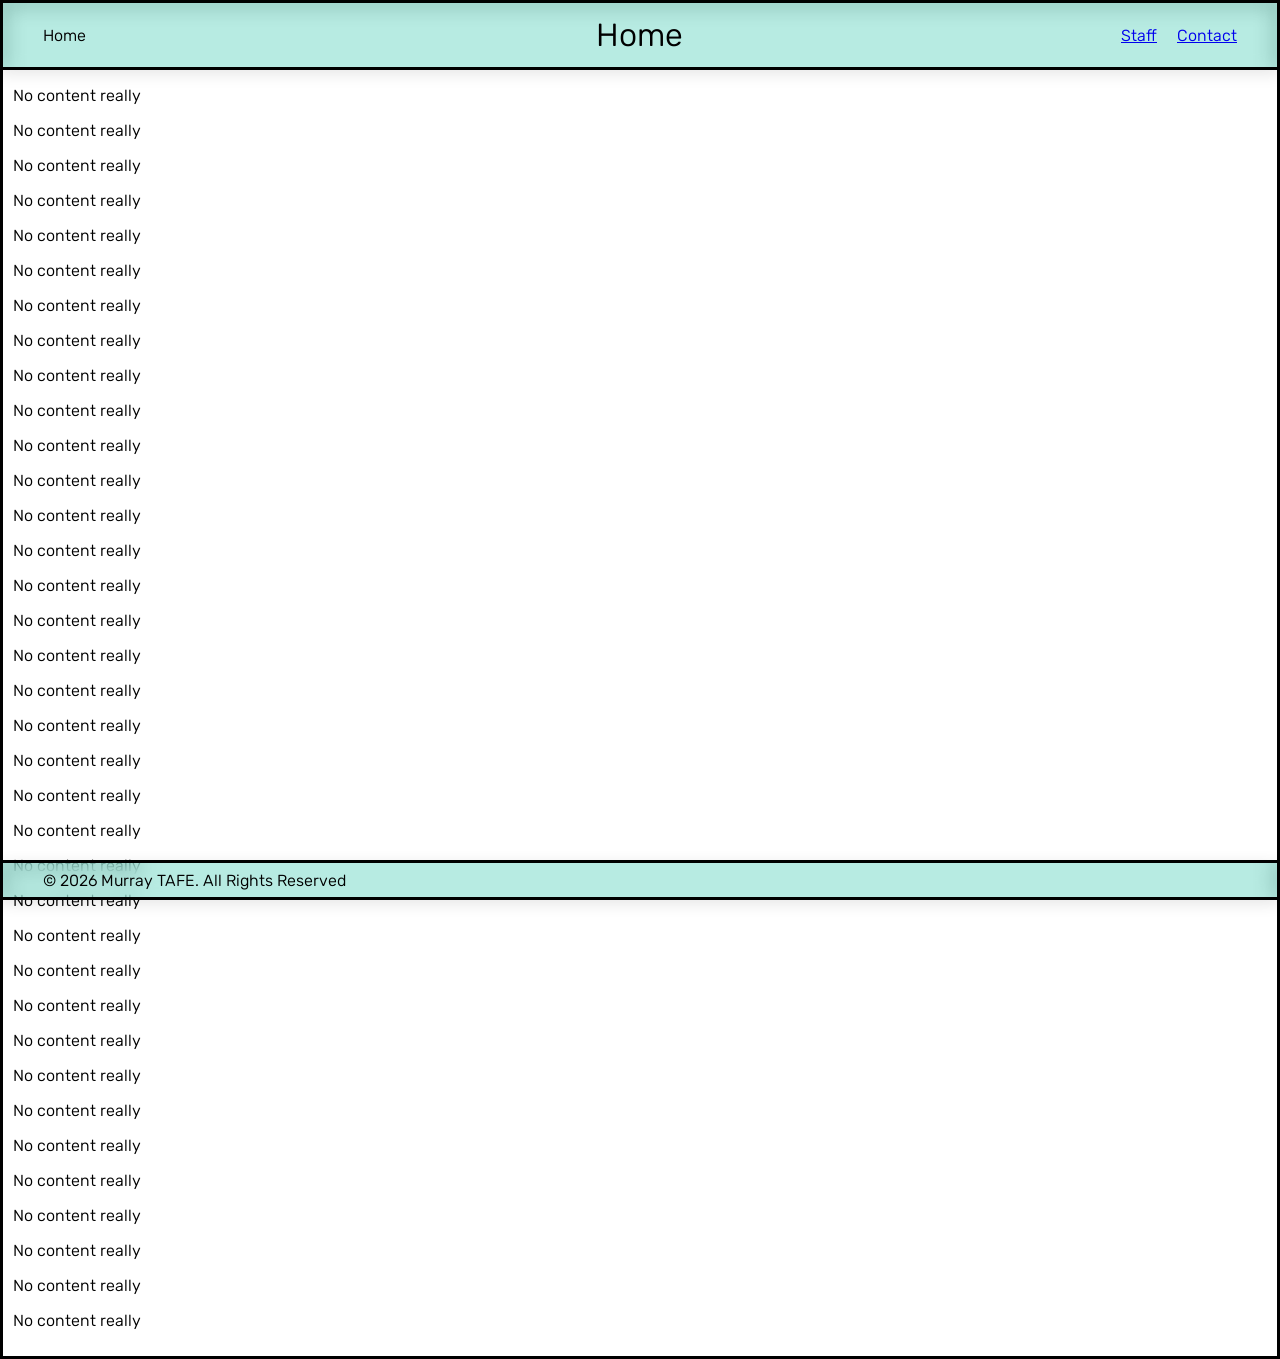
==== Website/index.html @ 7ca85943 "Add files via upload" ====
<!DOCTYPE html>

<html lang= "en">
  <head>
    <meta charset= "UTF-8">
    <meta name= "viewport" content= "width=device-width, initial-scale=1.0">
    <link rel= "stylesheet" href= "styles/styles.css">
    
    <link rel= "preconnect" href= "https://fonts.googleapis.com">
    <link rel= "preconnect" href= "https://fonts.gstatic.com" crossorigin>
    <link href= "https://fonts.googleapis.com/css2?family=Rubik:ital,wght@0,300..900;1,300..900&display=swap" rel= "stylesheet">
    
    <link rel= "icon" type= "image/x-icon" href= "images/pager-solid.png">

    <title>Web Page</title>  
  </head>
  <body>
    <header class= "floating-header">
      <div class= "header-left">
        <a>Home</a>
        
      </div>
      <div class= "header-center">
        <nav class= "nav-links">
          <p>Home</p>
        </nav>
      </div>
      
      <div class= "header-right">
        <a href= "staff.html">Staff</a>
        <a href= "contact.html">Contact</a>
      </div>
    </header>

    <main>
      <br><br><br>

      <p>No content really</p>
      <p>No content really</p>
      <p>No content really</p>
      <p>No content really</p>
      <p>No content really</p>
      <p>No content really</p>
      <p>No content really</p>
      <p>No content really</p>
      <p>No content really</p>
      <p>No content really</p>
      <p>No content really</p>
      <p>No content really</p>
      <p>No content really</p>
      <p>No content really</p>
      <p>No content really</p>
      <p>No content really</p>
      <p>No content really</p>
      <p>No content really</p>
      <p>No content really</p>
      <p>No content really</p>
      <p>No content really</p>
      <p>No content really</p>
      <p>No content really</p>
      <p>No content really</p>
      <p>No content really</p>
      <p>No content really</p>
      <p>No content really</p>
      <p>No content really</p>
      <p>No content really</p>
      <p>No content really</p>
      <p>No content really</p>
      <p>No content really</p>
      <p>No content really</p>
      <p>No content really</p>
      <p>No content really</p>
      <p>No content really</p>
      
    </main>

    <footer class= "floating-footer">
      <div class= "footer-left">
        <a>© 2026 Murray TAFE. All Rights Reserved</a>
      </div> 
    </footer>
  </body>

</html>
---- Website/styles/styles.css ----
/* Reset defaults and ensure the body fills the viewport */
html, body {
    margin: 0;
    
}

body {
    display: flex;
    flex-direction: column;
    padding: 10px;
    min-height: 100vh;
    min-height: 100svh;
    border-style: solid;
}

* {
  box-sizing: border-box;
  font-family: "Rubik", sans-serif;
  font-optical-sizing: auto;
  font-weight: 350;
  font-style: normal;
}

.floating-header {
  position: fixed;
  top: 0;
  left: 50%;
  transform: translateX(-50%);
  z-index: 1000;
  width: 100%;
  min-height: 70px;
  padding: 0 20px;
  display: flex;
  justify-content: space-between;
  align-items: center;
  flex-wrap: wrap;
  background-color: rgba(33, 192, 165, 0.322);
  backdrop-filter: blur(10px);
  border-radius: 0;
  border-style: solid;
  box-shadow: 0 4px 15px rgba(0, 0, 0, 0.1);
  min-width: 800px;
}

.floating-footer {
  position: fixed;
  bottom: 0;
  left: 50%;
  transform: translateX(-50%);
  z-index: 1000;
  width: 100%;
  min-height: 40px;
  padding: 0 20px;
  display: flex;
  justify-content: space-between;
  align-items: center;
  background-color: rgba(33, 192, 165, 0.322);
  backdrop-filter: blur(10px);
  border-style: solid;
  box-shadow: 0 4px 15px rgba(0, 0, 0, 0.1);
}

main {
    flex: 1;
}

.header-left, .header-center, .header-right, .footer-left{
  display: flex;
  align-items: center;
}

.header-center{
     position:fixed;
     left:50%;
     transform: translateX(-50%);
     display: inline-flex;
     flex-direction: column;
     align-items: center;
     justify-content: center;
     font-size:32px;
}

.header-right {
  gap: 20px;
  padding-right: 20px; 
}

.header-left {
  padding-left: 20px; 
}

.footer-left {
  padding-left: 20px;
}

.align-top-textarea {
  vertical-align: top;
  margin-bottom:auto;
}

.text-input{
  width: auto;
  width:100%;
}

textarea {
  /*position:relative;*/
  
  height: 400px; /* Fixed pixel height */
  width: auto;
  width:100%;
  resize: none;
}

.form-row {
  display: flex;
  align-items: center;
  justify-items: center;
  vertical-align: top;
  padding-bottom: 20px;
}

label {
  width: 150px;       /* Fixed width for label consistency */
  text-align: right;   /* Left aligns the text inside the label */
  padding-right: 20px;
}

.text-control {
  margin-left: auto;
  width: 200px;
}
.button-control{
  display: block;
  margin: 0 auto;
}
@media screen and (min-width:800px) {


}
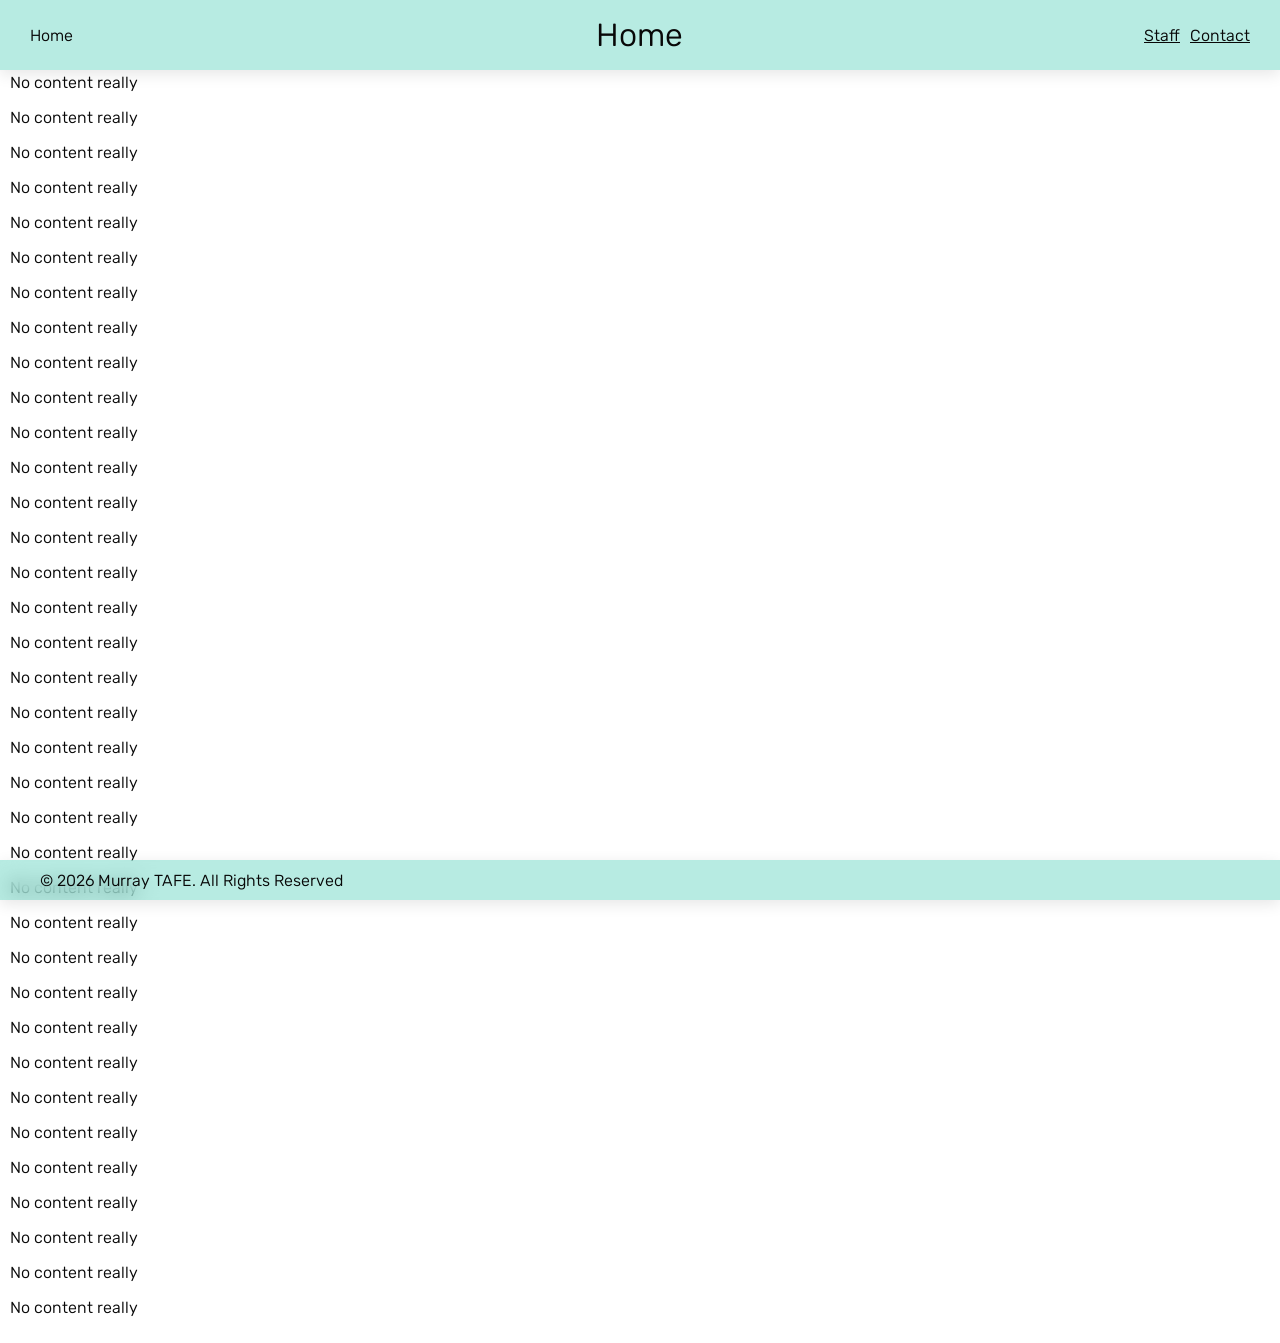
==== commit 04bf3121: "Add files via upload" ====
--- a/Website/index.html
+++ b/Website/index.html
@@ -33,8 +33,6 @@
     </header>
 
     <main>
-      <br><br><br>
-
       <p>No content really</p>
       <p>No content really</p>
       <p>No content really</p>
--- a/Website/styles/styles.css
+++ b/Website/styles/styles.css
@@ -2,25 +2,36 @@
 
 /* Reset defaults and ensure the body fills the viewport */
 html, body {
-    margin: 0;
-    
+  margin: 0;
 }
 
 body {
-    display: flex;
-    flex-direction: column;
-    padding: 10px;
-    min-height: 100vh;
-    min-height: 100svh;
-    border-style: solid;
+
+  flex-direction: column;
+  padding: 10px;
+  min-height: 100vh;
+  
+}
+main {
+  margin-top: 5%;
 }
 
 * {
   box-sizing: border-box;
   font-family: "Rubik", sans-serif;
   font-optical-sizing: auto;
+  color:#080808;
   font-weight: 350;
   font-style: normal;
+}
+
+p2{
+  position: fixed;
+  left: 50%;
+  transform: translateX(-50%);
+}
+p3{
+
 }
 
 .floating-header {
@@ -39,9 +50,8 @@
   background-color: rgba(33, 192, 165, 0.322);
   backdrop-filter: blur(10px);
   border-radius: 0;
-  border-style: solid;
   box-shadow: 0 4px 15px rgba(0, 0, 0, 0.1);
-  min-width: 800px;
+  
 }
 
 .floating-footer {
@@ -58,7 +68,6 @@
   align-items: center;
   background-color: rgba(33, 192, 165, 0.322);
   backdrop-filter: blur(10px);
-  border-style: solid;
   box-shadow: 0 4px 15px rgba(0, 0, 0, 0.1);
 }
 
@@ -77,65 +86,152 @@
      transform: translateX(-50%);
      display: inline-flex;
      flex-direction: column;
-     align-items: center;
-     justify-content: center;
+     flex-wrap: wrap;
      font-size:32px;
 }
 
 .header-right {
-  gap: 20px;
-  padding-right: 20px; 
+  gap: 10px;
+  padding-right: 10px; 
+  flex-wrap: wrap;
 }
 
 .header-left {
-  padding-left: 20px; 
+  padding-left: 10px; 
+  flex-wrap: wrap;
 }
 
 .footer-left {
   padding-left: 20px;
 }
 
-.align-top-textarea {
-  vertical-align: top;
-  margin-bottom:auto;
-}
-
-.text-input{
-  width: auto;
-  width:100%;
-}
-
-textarea {
-  /*position:relative;*/
-  
-  height: 400px; /* Fixed pixel height */
-  width: auto;
-  width:100%;
-  resize: none;
-}
-
-.form-row {
-  display: flex;
-  align-items: center;
-  justify-items: center;
-  vertical-align: top;
-  padding-bottom: 20px;
-}
-
-label {
-  width: 150px;       /* Fixed width for label consistency */
-  text-align: right;   /* Left aligns the text inside the label */
-  padding-right: 20px;
-}
-
-.text-control {
-  margin-left: auto;
-  width: 200px;
-}
-.button-control{
-  display: block;
-  margin: 0 auto;
-}
+.form-container {
+    background: #fff;
+    padding: 30px;
+    border-radius: 8px;
+    box-shadow: 0 4px 10px rgba(0,0,0,0.1);
+    max-width: 500px;
+    margin: auto;
+}
+.form-group { margin-bottom: 15px; }
+label { display: block; margin-bottom: 5px; font-weight: bold; }
+input, textarea {
+    width: 100%;
+    padding: 10px;
+    border: 1px solid #ccc;
+    border-radius: 4px;
+    transition: 0.3s;
+    resize: none;
+}
+input:focus, textarea:focus {
+    border-color: #007bff;
+    outline: none;
+}
+.submit-btn {
+    background: rgba(33, 192, 165, 0.322);
+    color:#080808;
+    font-weight: bold;
+    font-style: normal;
+    font-size:14;
+    padding: 10px 15px;
+    border: none;
+    border-radius: 4px;
+    cursor: pointer;
+    width: 100%;
+}
+.submit-btn:hover { background: rgba(33, 192, 166, 0.952); }
+
+.container {
+  display: grid;
+  grid-template-columns: repeat(auto-fill, 350px);
+  grid-auto-rows:1fr;
+  gap: 10px;
+  margin:5;
+  padding:10px;
+  justify-content: center;
+  
+}
+.container div {
+  top:10px;
+  background-color: #f1f1f1;
+  border: 1px solid black;
+  border-radius:8px;
+  padding: 10px;
+  font-size: 30px;
+  text-align: center;
+  
+}
+
+.container p{
+  
+  font-size: 20pt;
+}
+.container button {
+  border:none;
+}
+
+.img-profile  {
+  max-width: 300px;
+  max-height:300px;
+}
+
+
+/* The Modal (background) */
+.modal {
+  display: none; /* Hidden by default */
+  position: fixed; /* Stay in place */
+  z-index: 1; /* Sit on top */
+  left: 0;
+  top: 0;
+  width: 100%; /* Full width */
+  height: 100%; /* Full height */
+  overflow-y: auto; /* Enable scroll if needed */
+  background-color: rgb(0,0,0); /* Fallback color */
+  background-color: rgba(0,0,0,0.4); /* Black w/ opacity */
+  
+}
+
+/* Modal Content/Box */
+.modal-content {
+  background-color: white;
+  margin: 5% auto; /* 15% from the top and centered */
+  padding: 20px;
+  border: 1px solid #888;
+  width: 90%; /* Could be more or less, depending on screen size */
+}
+
+.modal-content h1 {
+  text-align:center;
+  font-weight: bold;
+}
+.modal-content h2 {
+  padding-left:20px;
+  font-weight:bold;
+}
+.modal-content h3 {
+  padding-left:20px;
+  font-weight:bold;
+  font-size:16px;
+}
+
+.modal-content p {
+  padding-left: 20px;
+}
+/* The Close Button */
+.close {
+  color: #aaa;
+  float: right;
+  font-size: 28px;
+  font-weight: bold;
+}
+
+.close:hover,
+.close:focus {
+  color: black;
+  text-decoration: none;
+  cursor: pointer;
+}
+
 @media screen and (min-width:800px) {
 
 
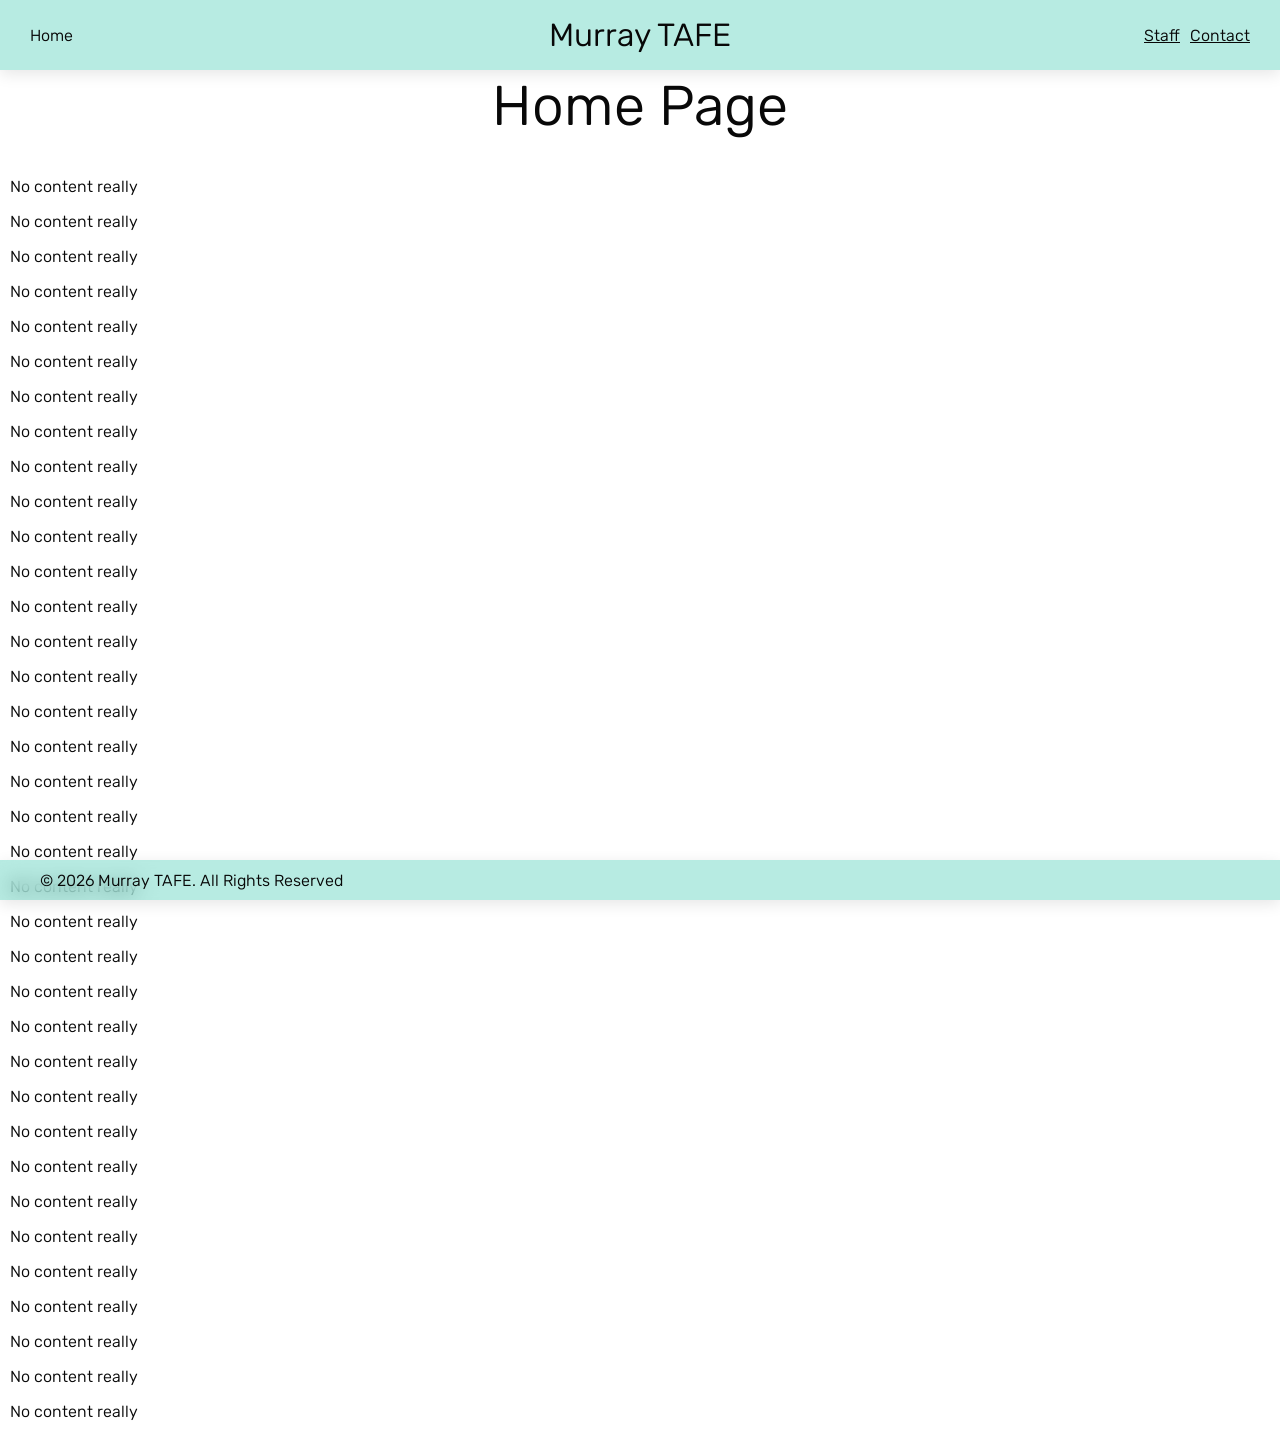
==== commit 1a2a17d0: "Add files via upload" ====
--- a/Website/index.html
+++ b/Website/index.html
@@ -1,38 +1,33 @@
 <!DOCTYPE html>
-
 <html lang= "en">
   <head>
     <meta charset= "UTF-8">
     <meta name= "viewport" content= "width=device-width, initial-scale=1.0">
     <link rel= "stylesheet" href= "styles/styles.css">
-    
     <link rel= "preconnect" href= "https://fonts.googleapis.com">
     <link rel= "preconnect" href= "https://fonts.gstatic.com" crossorigin>
     <link href= "https://fonts.googleapis.com/css2?family=Rubik:ital,wght@0,300..900;1,300..900&display=swap" rel= "stylesheet">
-    
     <link rel= "icon" type= "image/x-icon" href= "images/pager-solid.png">
-
     <title>Web Page</title>  
   </head>
   <body>
     <header class= "floating-header">
       <div class= "header-left">
         <a>Home</a>
-        
       </div>
       <div class= "header-center">
         <nav class= "nav-links">
-          <p>Home</p>
+          <p>Murray TAFE</p>
         </nav>
       </div>
-      
       <div class= "header-right">
         <a href= "staff.html">Staff</a>
         <a href= "contact.html">Contact</a>
       </div>
     </header>
-
     <main>
+      <h1 class="centered-h1">Home Page</h1>
+      <h1></h1>
       <p>No content really</p>
       <p>No content really</p>
       <p>No content really</p>
@@ -69,14 +64,11 @@
       <p>No content really</p>
       <p>No content really</p>
       <p>No content really</p>
-      
     </main>
-
     <footer class= "floating-footer">
       <div class= "footer-left">
         <a>© 2026 Murray TAFE. All Rights Reserved</a>
       </div> 
     </footer>
   </body>
-
 </html>
--- a/Website/styles/styles.css
+++ b/Website/styles/styles.css
@@ -1,21 +1,16 @@
-
-
 /* Reset defaults and ensure the body fills the viewport */
 html, body {
   margin: 0;
 }
-
 body {
-
   flex-direction: column;
   padding: 10px;
   min-height: 100vh;
-  
 }
 main {
+  flex: 1;
   margin-top: 5%;
 }
-
 * {
   box-sizing: border-box;
   font-family: "Rubik", sans-serif;
@@ -24,16 +19,17 @@
   font-weight: 350;
   font-style: normal;
 }
-
-p2{
-  position: fixed;
-  left: 50%;
-  transform: translateX(-50%);
-}
-p3{
-
-}
-
+title{
+  font-weight: bold;
+}
+.centered-p{
+  font-weight: bold;
+  text-align: center;
+}
+.centered-h1{
+  text-align: center;
+  font-size: 42pt;
+}
 .floating-header {
   position: fixed;
   top: 0;
@@ -51,9 +47,7 @@
   backdrop-filter: blur(10px);
   border-radius: 0;
   box-shadow: 0 4px 15px rgba(0, 0, 0, 0.1);
-  
-}
-
+}
 .floating-footer {
   position: fixed;
   bottom: 0;
@@ -70,86 +64,80 @@
   backdrop-filter: blur(10px);
   box-shadow: 0 4px 15px rgba(0, 0, 0, 0.1);
 }
-
-main {
-    flex: 1;
-}
-
 .header-left, .header-center, .header-right, .footer-left{
   display: flex;
   align-items: center;
 }
-
 .header-center{
-     position:fixed;
-     left:50%;
-     transform: translateX(-50%);
-     display: inline-flex;
-     flex-direction: column;
-     flex-wrap: wrap;
-     font-size:32px;
-}
-
+  position:fixed;
+  left:50%;
+  transform: translateX(-50%);
+  display: inline-flex;
+  flex-direction: column;
+  flex-wrap: wrap;
+  font-size:32px;
+}
 .header-right {
   gap: 10px;
   padding-right: 10px; 
   flex-wrap: wrap;
 }
-
 .header-left {
   padding-left: 10px; 
   flex-wrap: wrap;
 }
-
 .footer-left {
   padding-left: 20px;
 }
-
 .form-container {
-    background: #fff;
-    padding: 30px;
-    border-radius: 8px;
-    box-shadow: 0 4px 10px rgba(0,0,0,0.1);
-    max-width: 500px;
-    margin: auto;
-}
-.form-group { margin-bottom: 15px; }
-label { display: block; margin-bottom: 5px; font-weight: bold; }
+  background: #fff;
+  padding: 30px;
+  border-radius: 8px;
+  box-shadow: 0 4px 10px rgba(0,0,0,0.1);
+  max-width: 500px;
+  margin: auto;
+}
+.form-group {
+  margin-bottom: 15px;
+}
+label {
+  display: block; margin-bottom: 5px; font-weight: bold;
+}
 input, textarea {
-    width: 100%;
-    padding: 10px;
-    border: 1px solid #ccc;
-    border-radius: 4px;
-    transition: 0.3s;
-    resize: none;
+  width: 100%;
+  padding: 10px;
+  border: 1px solid #ccc;
+  border-radius: 4px;
+  transition: 0.3s;
+  resize: none;
 }
 input:focus, textarea:focus {
-    border-color: #007bff;
-    outline: none;
+  border-color: #007bff;
+  outline: none;
 }
 .submit-btn {
-    background: rgba(33, 192, 165, 0.322);
-    color:#080808;
-    font-weight: bold;
-    font-style: normal;
-    font-size:14;
-    padding: 10px 15px;
-    border: none;
-    border-radius: 4px;
-    cursor: pointer;
-    width: 100%;
-}
-.submit-btn:hover { background: rgba(33, 192, 166, 0.952); }
-
+  background: rgba(33, 192, 165, 0.322);
+  color:#080808;
+  font-weight: bold;
+  font-style: normal;
+  font-size:14pt;
+  padding: 10px 15px;
+  border: none;
+  border-radius: 4px;
+  cursor: pointer;
+  width: 100%;
+}
+.submit-btn:hover {
+  background: rgba(33, 192, 166, 0.952);
+}
 .container {
   display: grid;
   grid-template-columns: repeat(auto-fill, 350px);
   grid-auto-rows:1fr;
   gap: 10px;
-  margin:5;
+  margin:5px;
   padding:10px;
   justify-content: center;
-  
 }
 .container div {
   top:10px;
@@ -159,23 +147,17 @@
   padding: 10px;
   font-size: 30px;
   text-align: center;
-  
-}
-
+}
 .container p{
-  
   font-size: 20pt;
 }
 .container button {
   border:none;
 }
-
 .img-profile  {
   max-width: 300px;
   max-height:300px;
 }
-
-
 /* The Modal (background) */
 .modal {
   display: none; /* Hidden by default */
@@ -188,9 +170,7 @@
   overflow-y: auto; /* Enable scroll if needed */
   background-color: rgb(0,0,0); /* Fallback color */
   background-color: rgba(0,0,0,0.4); /* Black w/ opacity */
-  
-}
-
+}
 /* Modal Content/Box */
 .modal-content {
   background-color: white;
@@ -199,7 +179,6 @@
   border: 1px solid #888;
   width: 90%; /* Could be more or less, depending on screen size */
 }
-
 .modal-content h1 {
   text-align:center;
   font-weight: bold;
@@ -213,7 +192,6 @@
   font-weight:bold;
   font-size:16px;
 }
-
 .modal-content p {
   padding-left: 20px;
 }
@@ -224,7 +202,6 @@
   font-size: 28px;
   font-weight: bold;
 }
-
 .close:hover,
 .close:focus {
   color: black;
@@ -233,6 +210,4 @@
 }
 
 @media screen and (min-width:800px) {
-
-
 }
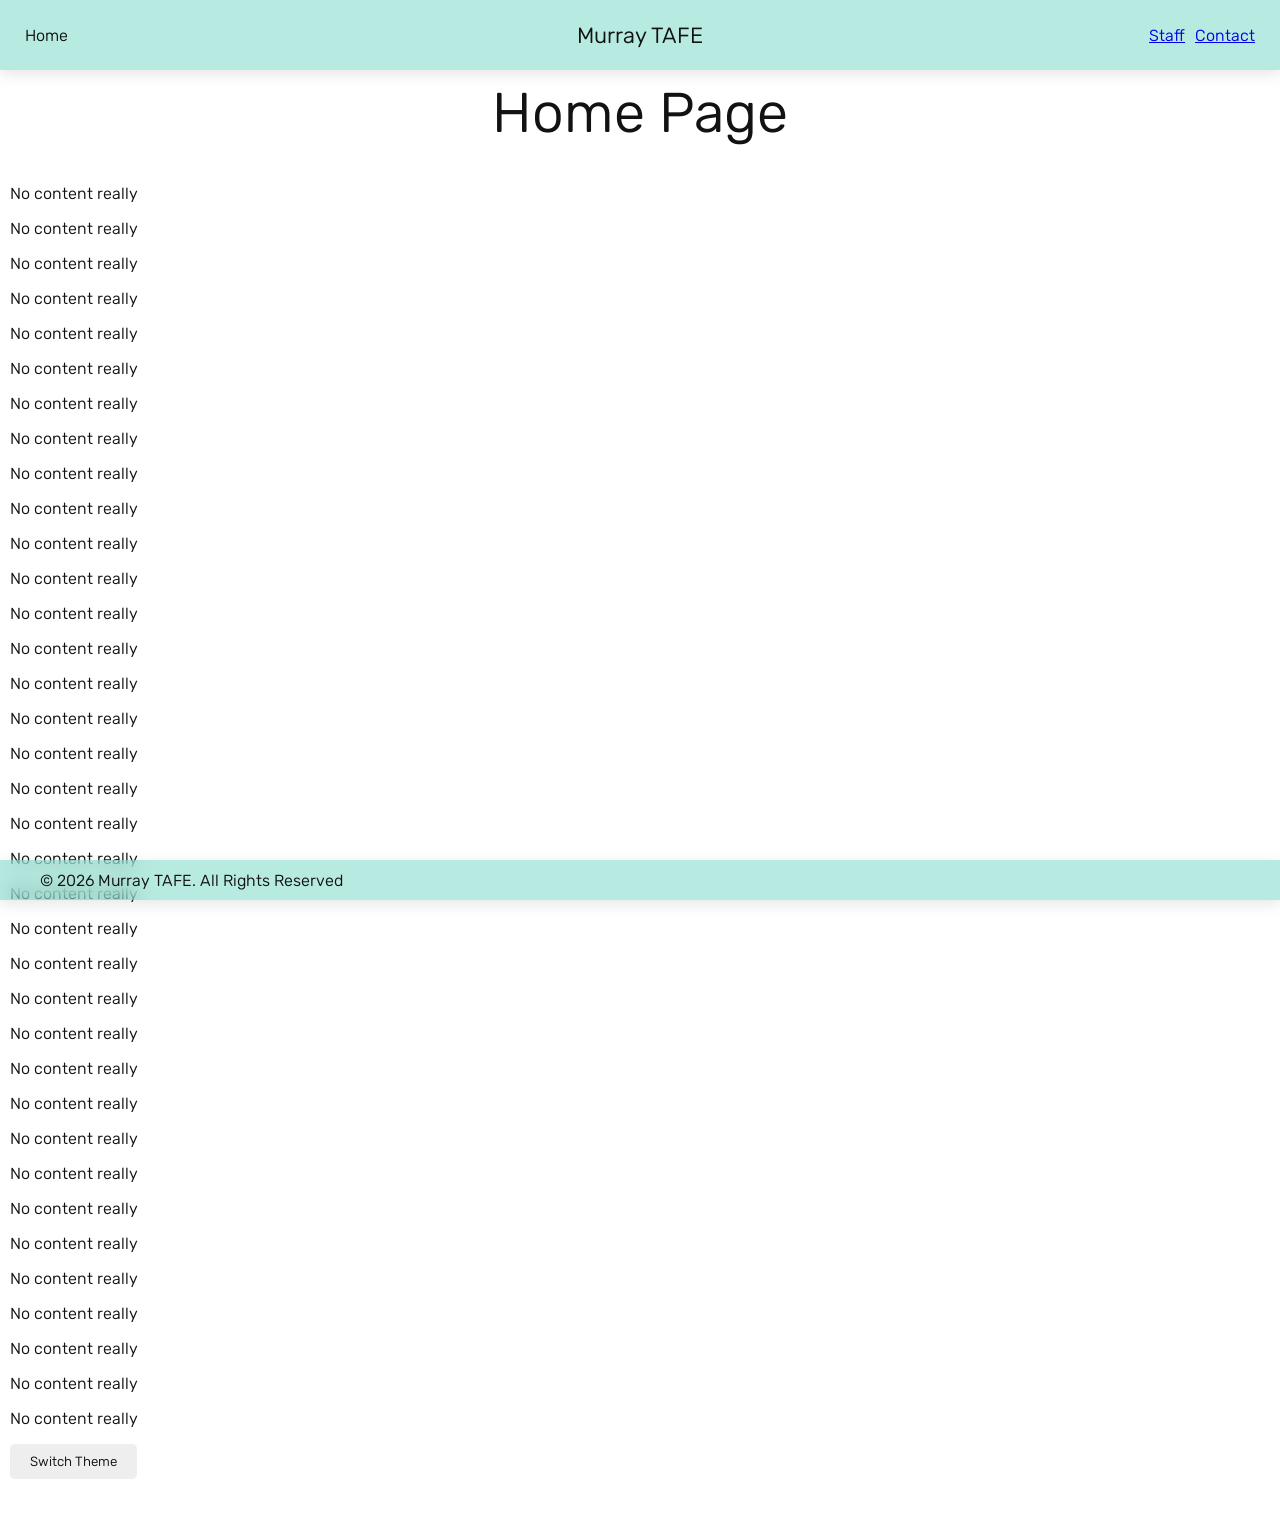
==== commit 13ea3cac: "Add files via upload" ====
--- a/Website/index.html
+++ b/Website/index.html
@@ -64,6 +64,11 @@
       <p>No content really</p>
       <p>No content really</p>
       <p>No content really</p>
+      <button id="theme-toggle" aria-label="Toggle dark mode">Switch Theme</button>
+      <br>
+      <br>
+      <br>
+      <script src="script.js"></script>
     </main>
     <footer class= "floating-footer">
       <div class= "footer-left">
--- a/Website/styles/styles.css
+++ b/Website/styles/styles.css
@@ -2,34 +2,35 @@
 html, body {
   margin: 0;
 }
+/* Set some basic settings for all <body> elements */
 body {
   flex-direction: column;
   padding: 10px;
   min-height: 100vh;
 }
+/* Set some basic settings for all <main> elements */
 main {
   flex: 1;
-  margin-top: 5%;
-}
+  margin-top: 70px;
+}
+/* Set some basic settings for all elements */
 * {
   box-sizing: border-box;
   font-family: "Rubik", sans-serif;
   font-optical-sizing: auto;
-  color:#080808;
   font-weight: 350;
   font-style: normal;
 }
+/* Set <title> font to bold */
 title{
   font-weight: bold;
 }
-.centered-p{
-  font-weight: bold;
-  text-align: center;
-}
+/* Set <h1> to centered and 42pt */
 .centered-h1{
   text-align: center;
   font-size: 42pt;
 }
+/* Setup our floating header */
 .floating-header {
   position: fixed;
   top: 0;
@@ -48,6 +49,7 @@
   border-radius: 0;
   box-shadow: 0 4px 15px rgba(0, 0, 0, 0.1);
 }
+/* Setup our floating footer */
 .floating-footer {
   position: fixed;
   bottom: 0;
@@ -64,10 +66,12 @@
   backdrop-filter: blur(10px);
   box-shadow: 0 4px 15px rgba(0, 0, 0, 0.1);
 }
+/* Setup our classes for header and footer to flex and center */
 .header-left, .header-center, .header-right, .footer-left{
   display: flex;
   align-items: center;
 }
+/* Setup our class for header to fixed center */
 .header-center{
   position:fixed;
   left:50%;
@@ -75,34 +79,43 @@
   display: inline-flex;
   flex-direction: column;
   flex-wrap: wrap;
-  font-size:32px;
-}
+  font-size:22px;
+}
+/* Can't set right and left together, have to set each individually */
 .header-right {
   gap: 10px;
-  padding-right: 10px; 
-  flex-wrap: wrap;
-}
+  padding-right: 5px; 
+  flex-wrap: wrap;
+}
+/* Can't set right and left together, have to set each individually */
 .header-left {
-  padding-left: 10px; 
-  flex-wrap: wrap;
-}
+  padding-left: 5px; 
+  flex-wrap: wrap;
+}
+/* Set our footer padding */
 .footer-left {
   padding-left: 20px;
 }
+/* Class for form container used on email form */
 .form-container {
-  background: #fff;
+  background: white;
   padding: 30px;
   border-radius: 8px;
   box-shadow: 0 4px 10px rgba(0,0,0,0.1);
   max-width: 500px;
   margin: auto;
 }
+/* Class for grouping elements in the form container */
 .form-group {
   margin-bottom: 15px;
 }
+/* Set label style */
 label {
-  display: block; margin-bottom: 5px; font-weight: bold;
-}
+  display: block;
+  margin-bottom: 5px;
+  font-weight: bold;
+}
+/* Set input and textarea elements style */
 input, textarea {
   width: 100%;
   padding: 10px;
@@ -111,10 +124,12 @@
   transition: 0.3s;
   resize: none;
 }
+/* Set style for when input and textarea have focus */
 input:focus, textarea:focus {
   border-color: #007bff;
   outline: none;
 }
+/* Submit button style */
 .submit-btn {
   background: rgba(33, 192, 165, 0.322);
   color:#080808;
@@ -127,9 +142,11 @@
   cursor: pointer;
   width: 100%;
 }
+/* Change background colour of submit button when mouse hovers over it */
 .submit-btn:hover {
   background: rgba(33, 192, 166, 0.952);
 }
+/* Container class for our staff image buttons */
 .container {
   display: grid;
   grid-template-columns: repeat(auto-fill, 350px);
@@ -139,24 +156,30 @@
   padding:10px;
   justify-content: center;
 }
+/* Class definition for <div> elements within our staff image buttons */
 .container div {
   top:10px;
-  background-color: #f1f1f1;
+  background-color: white;
   border: 1px solid black;
   border-radius:8px;
   padding: 10px;
   font-size: 30px;
   text-align: center;
-}
+  background-color: #F0F0F0;
+}
+/* <p> style within our staff image buttons */
 .container p{
   font-size: 20pt;
 }
+/* Remove the border from our staff image buttons, so they blend a little nicer */
 .container button {
   border:none;
 }
+/* Give our staff image buttons maximum height and width, stop them from scaling too large */
 .img-profile  {
   max-width: 300px;
   max-height:300px;
+  background-color: transparent;
 }
 /* The Modal (background) */
 .modal {
@@ -164,7 +187,7 @@
   position: fixed; /* Stay in place */
   z-index: 1; /* Sit on top */
   left: 0;
-  top: 0;
+  top: 5%;
   width: 100%; /* Full width */
   height: 100%; /* Full height */
   overflow-y: auto; /* Enable scroll if needed */
@@ -179,29 +202,34 @@
   border: 1px solid #888;
   width: 90%; /* Could be more or less, depending on screen size */
 }
+/* <h1> style within modals used */
 .modal-content h1 {
   text-align:center;
   font-weight: bold;
 }
+/* <h2> style within modals used */
 .modal-content h2 {
   padding-left:20px;
   font-weight:bold;
 }
+/* <h3> style within modals used */
 .modal-content h3 {
   padding-left:20px;
   font-weight:bold;
   font-size:16px;
 }
+/* <p> style within modals used */
 .modal-content p {
   padding-left: 20px;
 }
-/* The Close Button */
+/* The close button */
 .close {
   color: #aaa;
   float: right;
   font-size: 28px;
   font-weight: bold;
 }
+/* The close styles for when hovered or gaining focus */
 .close:hover,
 .close:focus {
   color: black;
@@ -209,5 +237,39 @@
   cursor: pointer;
 }
 
+/* Default Light Mode variables */
+:root {
+    --bg-color: #ffffff;
+    --text-color: #121212;
+    --btn-bg: #eeeeee;
+    --btn-text: #121212;
+}
+
+/* Dark Mode overrides applied to the html or body element */
+[data-theme="dark"] {
+    --bg-color: #121212;
+    --text-color: #ffffff;
+    --btn-bg: #333333;
+    --btn-text: #ffffff;
+}
+
+/* Global Styles using variables */
+body {
+    background-color: var(--bg-color);
+    color: var(--text-color);
+    transition: background-color 0.3s ease, color 0.3s ease; /* Smooth transition */
+}
+
+button {
+    background-color: var(--btn-bg);
+    color: var(--btn-text);
+    padding: 10px 20px;
+    border: none;
+    border-radius: 5px;
+    cursor: pointer;
+    transition: background-color 0.3s ease;
+}
+
 @media screen and (min-width:800px) {
+  
 }
